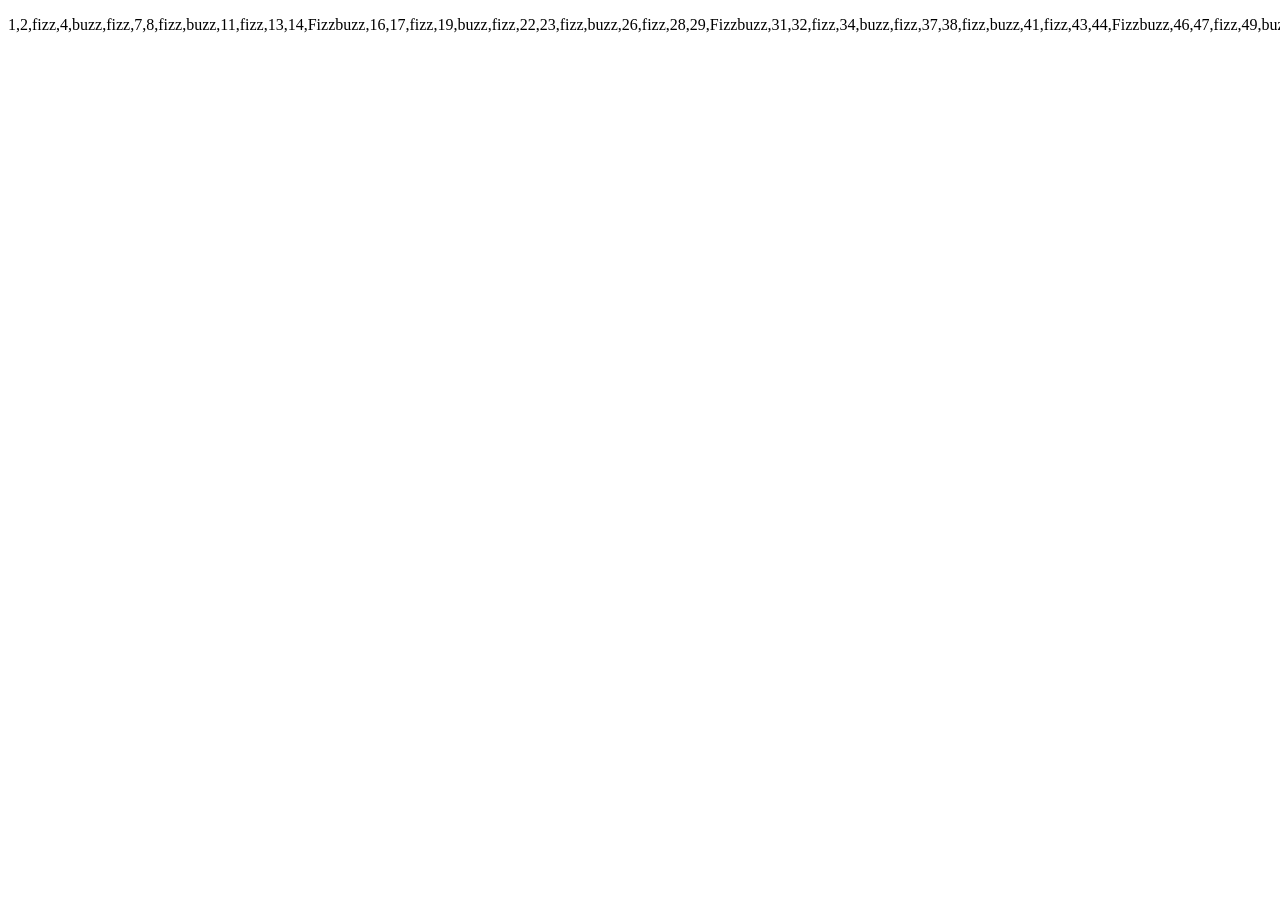
==== section15_advanced_java_script/fizbuzz.html @ b1dd155f "completation of the fizzbuzz challange" ====
<!DOCTYPE html>
<html lang="en">
<head>
    <meta charset="UTF-8">
    <meta name="viewport" content="width=device-width, initial-scale=1.0">
    <title>Document</title>
</head>
<body>

    <p id="fizzbuzz"></p>
    <script>
        output = []
        var n = 1;
         while (n <= 100){
            
            if(n % 3 === 0 && n % 5 === 0){
                output.push("Fizzbuzz")}
            else if (n % 5 === 0){
                output.push("buzz")
            }
            else if (n % 3 == 0 ){
                output.push("fizz")
            }
            else{
            
            
            output.push(n)
        }
    n += 1
    }
        
    document.querySelector("#fizzbuzz").innerHTML = output

    </script>
</body>
</html>
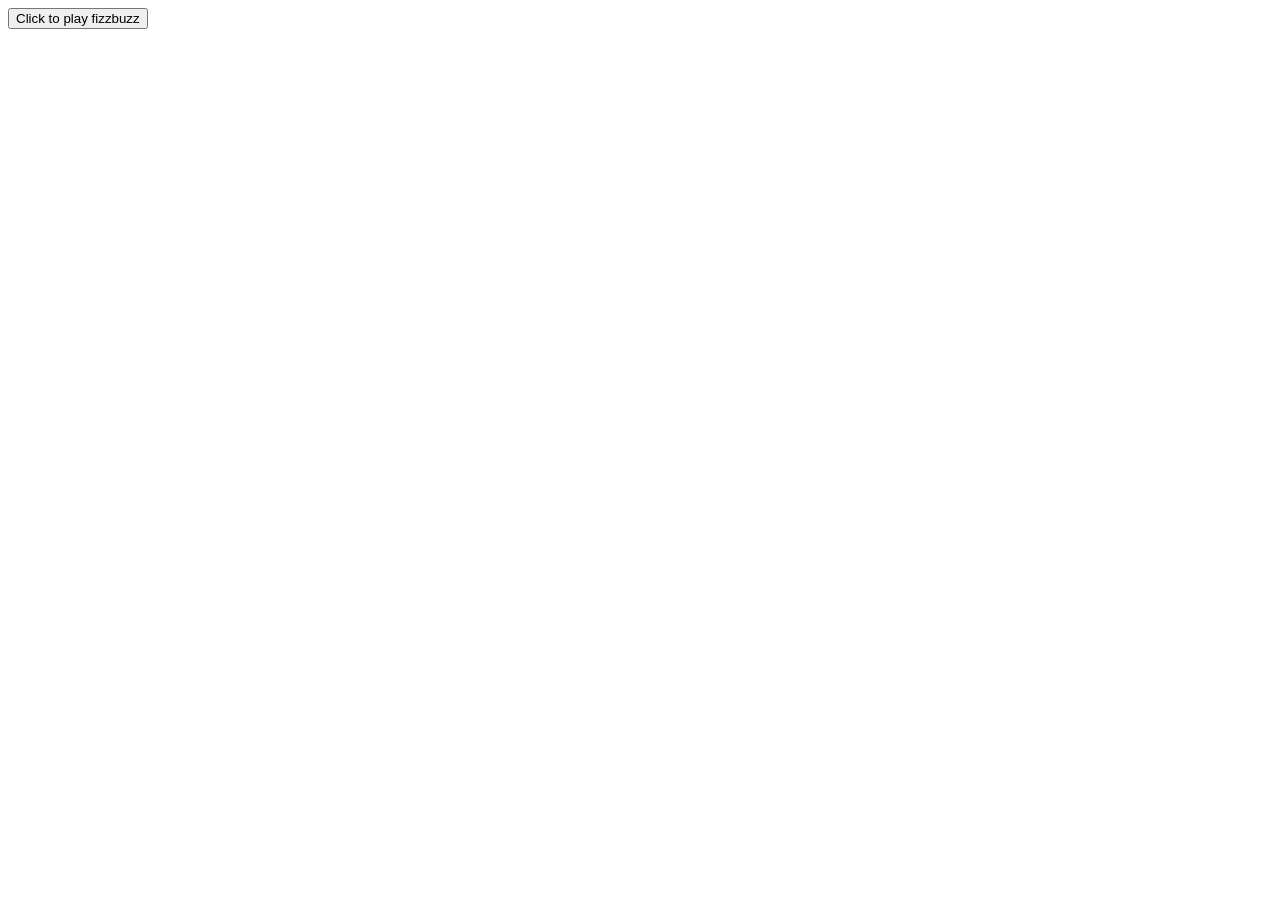
==== commit 4a5f527f: "Adapting it to show a number at a time" ====
--- a/section15_advanced_java_script/fizbuzz.html
+++ b/section15_advanced_java_script/fizbuzz.html
@@ -6,13 +6,14 @@
     <title>Document</title>
 </head>
 <body>
-
+<button onclick="incr()" >Click to play fizzbuzz</button>
     <p id="fizzbuzz"></p>
     <script>
         output = []
         var n = 1;
-         while (n <= 100){
-            
+        
+        function incr(){
+
             if(n % 3 === 0 && n % 5 === 0){
                 output.push("Fizzbuzz")}
             else if (n % 5 === 0){
@@ -26,8 +27,14 @@
             
             output.push(n)
         }
-    n += 1
-    }
+ n ++;
+  document.querySelector("#fizzbuzz").innerHTML = output
+           
+        }
+
+            
+      
+
         
     document.querySelector("#fizzbuzz").innerHTML = output
 
